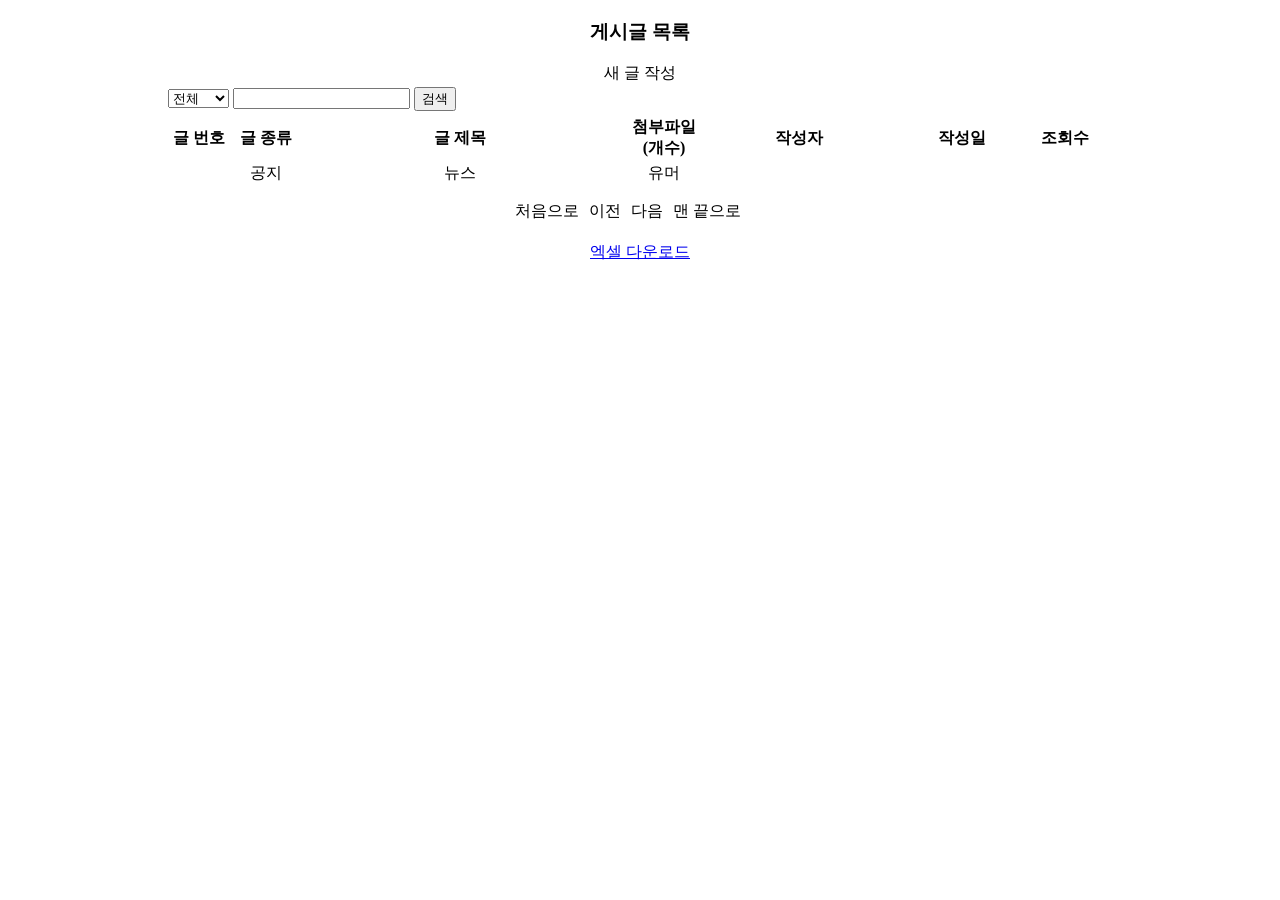
==== src/main/resources/templates/board/getBoardList.html @ fcd4c21a "230512 엑셀다운로드 실패" ====
<!DOCTYPE html>
<html lang="ko"
	  xmlns:th="http://www.thymeleaf.org"
	  xmlns:layout="http://www.ultraq.net.nz/thymeleaf/layout"
	  layout:decorate="~{layouts/layout}">
	 
	 <head>
		 <th:block layout:fragment="script">
			 <script th:inline="javascript">
				 const pageNumber = /*[[${pageDTO.cri.pageNum}]]*/;
				 const startNum = /*[[${pageDTO.cri.startNum}]]*/;
				 $(function() {
					 $(".pagination a").on("click", function(e) {
						 e.preventDefault();
						 
						 $("input[name='pageNum']").val($(this).attr("data-pagingPage"));
						 $("#searchForm").submit();
					 })
					 
					 $("#btnSearch").on("click", function() {
						 $("#input[name='pageNum']").val(1);
						 $("#searchForm").submit();
					 })
					 console.log("startNum: " + startNum);
					 console.log("pageNum: " + pageNumber);
					 
				 });
			 </script>
		 </th:block>
		 <th:block layout:fragment="css">
			 <link rel="stylesheet" th:href="@{/css/getBoardList.css}"/>
			 <link rel="stylesheet" th:href="@{/css/style.css}"/>
			 <style>				 
				 .wrapper {
					 width: 100%;
					 text-align: center;
					 height: 450px;
				 }
				 
				 .tableWrap {
					 display: inline-block;
				 }
				 
				 #boardTable {
					 width: 950px;
				 }
				 
				 .boardNo {
					 width: 7%;
				 }
				 
				 .category {
					 width: 7%;
				 }
				 
				 .boardTitle {
					 width: 35%;
				 }
				 
				 .fileCnt {
					 width: 9%;
				 }
				 
				 .boardWriter {
					 width: 20%;
				 }
				 
				 .boardRegdate {
					 width: 15%;
				 }
				 
				 .boardCnt {
					 width: 7%;
				 }
				 
				 .numPage {
					 text-align: center;
					 width: 100%;
				 }
				 
				 .pagination {
					 width: 100%;
					 list-style: none;
					 margin-left: 300px;
				 }
				 
				 .pagination a {
					 color: black;
					 text-decoration: none;
				 }
				 
				 .pagination_button {
					 float: left;
					 margin-left: 5px;
				 }
				 
				 .pagination li {
					 margin: -20px 0 20px 10px;
				 }
				 
				 .floor {
					 clear: both;
				 }
			 </style>
		 </th:block>
	 </head>
	 <body
		 <div layout:fragment="content">
			 <div class="wrapper">
				 <div class="topMent">
					 <h3>게시글 목록</h3>
					 <a th:href="@{/board/insertBoard}" id="btnWrite">새 글 작성</a>					 
				 </div>
				 <div class="tableWrap">
					 <form id="searchForm" action="/board/boardList" method="post">
						 <input type="hidden" name="pageNum" th:value="${pageDTO.cri.pageNum}">
						 <input type="hidden" name="amount" th:value="${pageDTO.cri.amount}"> 
						 <table>
							 <tr>
								 <td>
									 <select name="searchCondition">
										 <option value="ALL" th:selected="${searchCondition == 'ALL'}">전체</option>
										 <option value="TITLE" th:selected="${searchCondition == 'TITLE'}">제목</option>
										 <option value="CONTENT" th:selected="${searchCondition == 'CONTENT'}">내용</option>
										 <option value="WRITER" th:selected="${searchCondition == 'WRITER'}">작성자</option>
									 </select>
									 <input type="text" name="searchKeyword" th:value="${searchKeyword}">
									 <button type="button" id="btnSearch">검색</button>
								 </td>
							 </tr>
						 </table>
					 </form>
					 <table id="boardTable">
						 <tr>
							 <th class="boardNo">글 번호</th>
							 <th class="category">글 종류</th>
							 <th class="boardTitle">글 제목</th>
							 <th class="fileCnt">첨부파일(개수)</th>
							 <th class="boardWriter">작성자</th>
							 <th class="boardRegdate">작성일</th>
							 <th class="boardCnt">조회수</th>
						 </tr>
						 <tr th:each="board: ${getBoardList}">
							 <td th:text="${board.boardNo}"></td>
							 <td th:if="${board.cateNo == 0}">공지</td>
							 <td th:if="${board.cateNo == 1}">뉴스</td>
							 <td th:if="${board.cateNo == 2}">유머</td>
							 <td>
								 <a th:text="${board.boardTitle}" th:href="@{/board/updateBoardCnt/{boardNo} (boardNo=${board.boardNo})}"></a>
							 </td>
							 <td th:text="${board.fileNoCnt}"></td>
							 <td th:if="${board.boardPw == null && board.userRole != 'ADMIN'}" th:text="${board.boardWriter}"></td>
							 <td th:if="${board.boardPw != null}" th:text="${'[비회원] ' + board.boardWriter}"></td>
							 <td th:if="${board.userRole == 'ADMIN'}" th:text="${'[관리자] ' + board.boardWriter}"></td>
							 <td th:text="${board.boardRegdate eq null ? '' : #strings.substring(board.boardRegdate, 0, 10)}"></td>
							 <td th:text="${board.boardCnt}"></td>
						 </tr>
					 </table>
					 <br/>
					 <div class="numPage">
						 <ul class="pagination" th:if="${getBoardList.size > 0}">
							 <li th:if="${pageDTO.prev}" class="pagination_button btnFirst">
								 <a href="1" class="btnPage" th:attr="data-pagingPage=1">처음으로</a>
							 </li>
							 <li th:if="${pageDTO.prev}" class="pagination_button btnPrev">
								 <a th:href="@{'/board/boardList?page=' + ${pageDTO.cri.pageNum - 1}}"
								 	class="btnPage" th:attr="data-pagingPage=${pageDTO.cri.pageNum - 1}">이전</a>
							 </li>
							 <li th:each="page : ${#numbers.sequence(pageDTO.startPage, pageDTO.endPage)}" class="pagination_button">
								 <a th:href="@{'/board/boardList?page=' + ${page}}" th:text="${page}"
								 	class="btnPage" th:attr="data-pagingPage=${page}"></a>
							 </li>
							 <li th:if="${pageDTO.next}" class="pagination_button">
								 <a th:href="@{'/board/boardList?page=' + ${pageDTO.cri.pageNum + 1}}"
								 	class="btnPage" th:attr="data-pagingPage=${pageDTO.cri.pageNum + 1}">다음</a>
							 </li>	
							 <li th:if="${pageDTO.next}" class="pagination_button">
								 <a th:href="@{'/board/boardList?page=' + ${pageDTO.endPage}}"
								 	class="btnPage" th:attr="data-pagingPage=${pageDTO.endPage}">맨 끝으로</a>
							 </li>				 
						 </ul>
					 </div> 
				 </div>
				 <div class="excelDown">
					 <a href="@{'/board/excelDown'}" class="btnExcel" target="_blank" id="excelDown">엑셀 다운로드</a>
				 </div>
				 
				 <br class="floor"/>
			 </div>
		 </div>
	 </body>
</html>
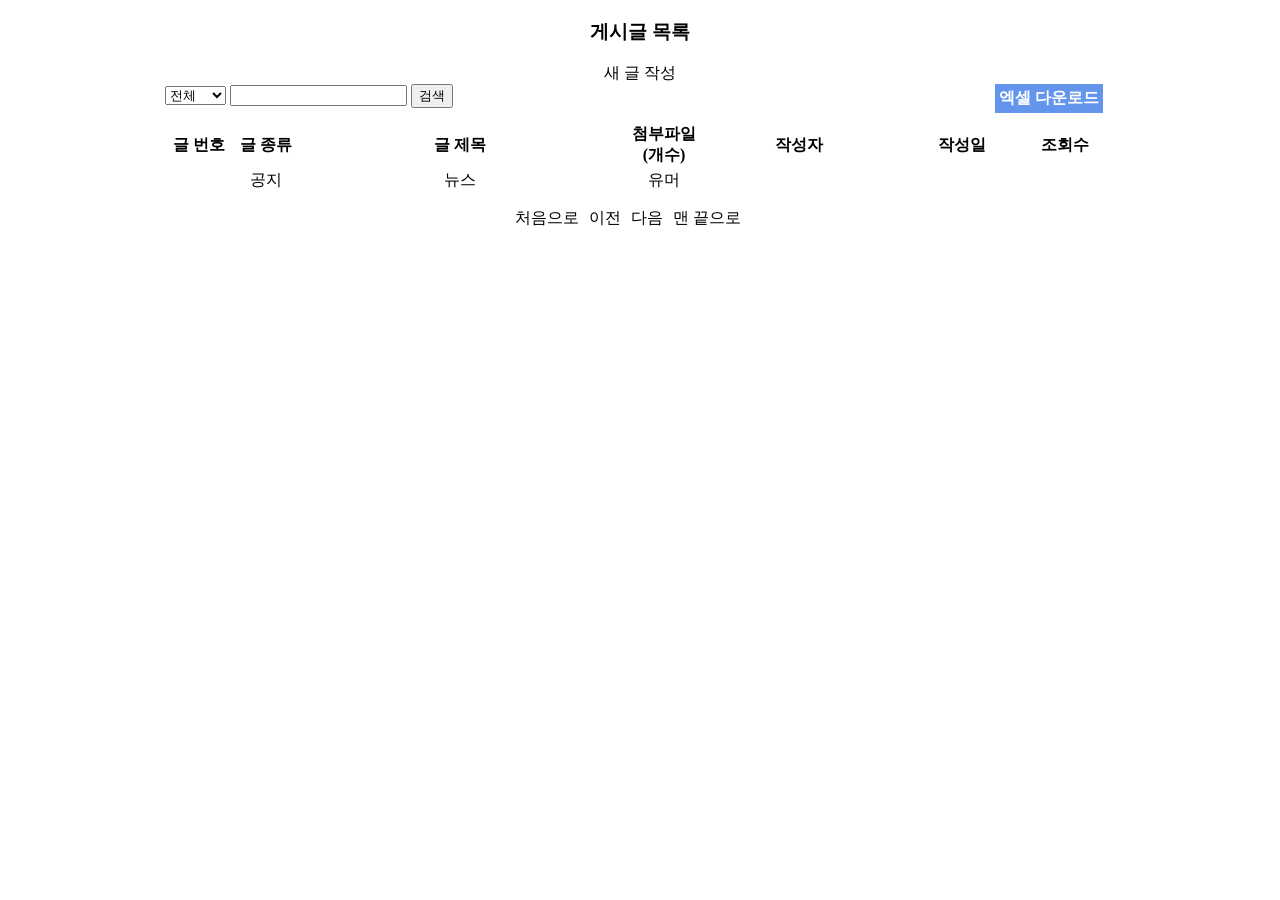
==== commit 63236e71: "230515 게시글 전체 엑셀다운로드, 현재페이지css" ====
--- a/src/main/resources/templates/board/getBoardList.html
+++ b/src/main/resources/templates/board/getBoardList.html
@@ -9,10 +9,12 @@
 			 <script th:inline="javascript">
 				 const pageNumber = /*[[${pageDTO.cri.pageNum}]]*/;
 				 const startNum = /*[[${pageDTO.cri.startNum}]]*/;
+				 const endPage = /*[[${pageDTO.displayPageNum}]]*/;
 				 $(function() {
 					 $(".pagination a").on("click", function(e) {
 						 e.preventDefault();
 						 
+						 console.log(pageNumber);
 						 $("input[name='pageNum']").val($(this).attr("data-pagingPage"));
 						 $("#searchForm").submit();
 					 })
@@ -21,8 +23,6 @@
 						 $("#input[name='pageNum']").val(1);
 						 $("#searchForm").submit();
 					 })
-					 console.log("startNum: " + startNum);
-					 console.log("pageNum: " + pageNumber);
 					 
 				 });
 			 </script>
@@ -41,6 +41,10 @@
 					 display: inline-block;
 				 }
 				 
+				 #searchForm {
+					 float: left;
+				 }
+				 
 				 #boardTable {
 					 width: 950px;
 				 }
@@ -96,6 +100,29 @@
 				 
 				 .pagination li {
 					 margin: -20px 0 20px 10px;
+				 }
+				 
+				 .active {
+					 font-weight: 800;
+				 }
+				 
+				 .excelDown {
+					 display: flex;
+					 margin-left: 830px;
+					 margin-bottom: 8px;
+					 
+				 }
+				 
+				 .btnExcel {
+					 border: 1px solid cornflowerblue;
+					 padding: 3px;
+					 background-color: cornflowerblue;
+					 color: white;
+					 font-weight: 600;
+				 }
+				 
+				 .btnExcel:hover {
+					 color: black;
 				 }
 				 
 				 .floor {
@@ -115,6 +142,7 @@
 					 <form id="searchForm" action="/board/boardList" method="post">
 						 <input type="hidden" name="pageNum" th:value="${pageDTO.cri.pageNum}">
 						 <input type="hidden" name="amount" th:value="${pageDTO.cri.amount}"> 
+						 <input type="hidden" name="displayPageNum" th:value="${pageDTO.displayPageNum}"
 						 <table>
 							 <tr>
 								 <td>
@@ -130,6 +158,9 @@
 							 </tr>
 						 </table>
 					 </form>
+					 <div class="excelDown">
+						 <a th:href="@{'/board/excelDown'}" class="btnExcel" target="_blank" id="excelDown">엑셀 다운로드</a>
+					 </div>
 					 <table id="boardTable">
 						 <tr>
 							 <th class="boardNo">글 번호</th>
@@ -168,7 +199,7 @@
 							 </li>
 							 <li th:each="page : ${#numbers.sequence(pageDTO.startPage, pageDTO.endPage)}" class="pagination_button">
 								 <a th:href="@{'/board/boardList?page=' + ${page}}" th:text="${page}"
-								 	class="btnPage" th:attr="data-pagingPage=${page}"></a>
+								 	th:class="btnPage" th:classappend="${pageDTO.cri.pageNum == page} ? active : ''" th:attr="data-pagingPage=${page}"></a>
 							 </li>
 							 <li th:if="${pageDTO.next}" class="pagination_button">
 								 <a th:href="@{'/board/boardList?page=' + ${pageDTO.cri.pageNum + 1}}"
@@ -181,9 +212,7 @@
 						 </ul>
 					 </div> 
 				 </div>
-				 <div class="excelDown">
-					 <a href="@{'/board/excelDown'}" class="btnExcel" target="_blank" id="excelDown">엑셀 다운로드</a>
-				 </div>
+				 
 				 
 				 <br class="floor"/>
 			 </div>
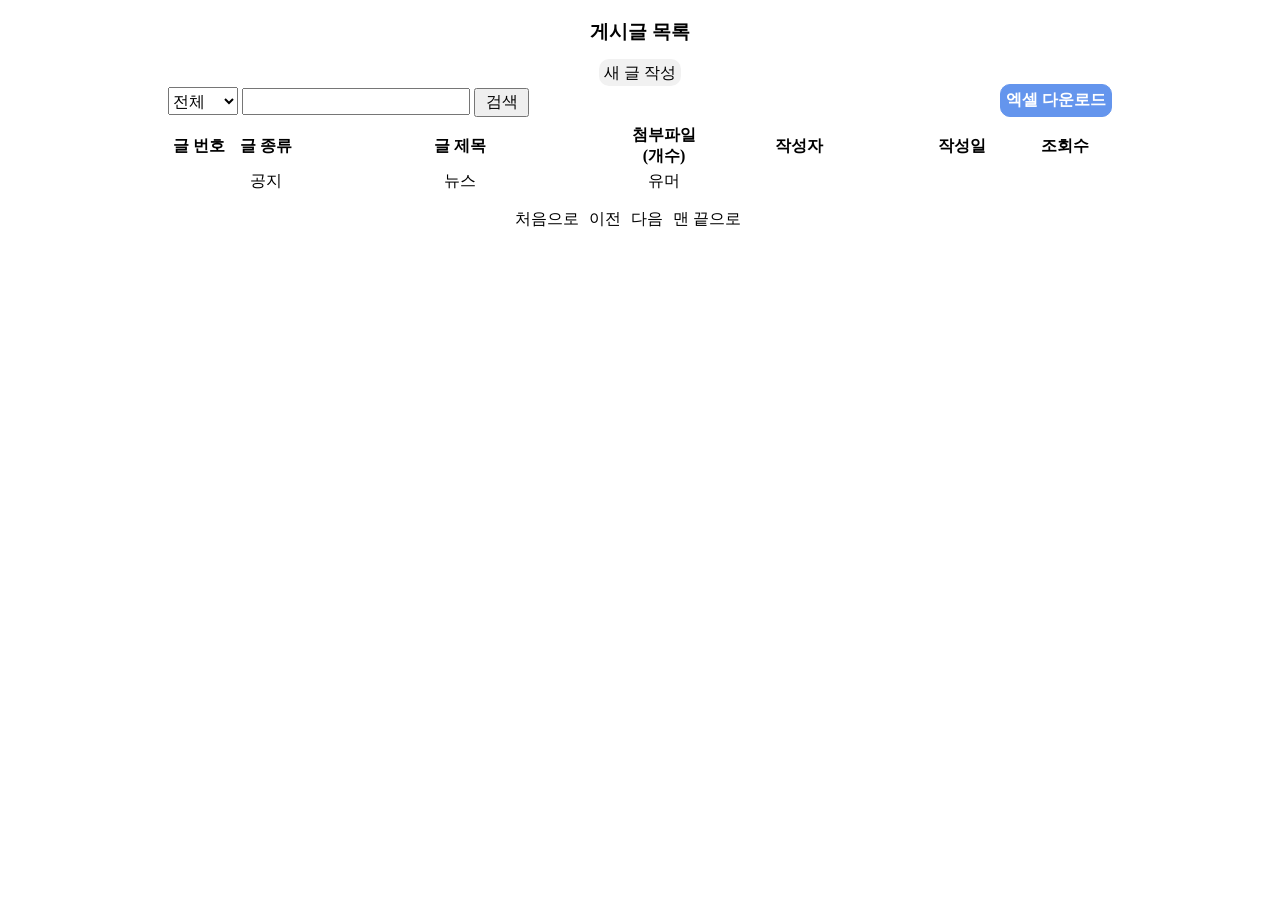
==== commit 1b0bd6a7: "230519" ====
--- a/src/main/resources/templates/board/getBoardList.html
+++ b/src/main/resources/templates/board/getBoardList.html
@@ -24,6 +24,38 @@
 						 $("#searchForm").submit();
 					 })
 					 
+					 var actionForm = $("#actionForm");
+					 
+					 $(".moveGet").on("click", function(e) {
+						e.preventDefault();
+
+						actionForm.append("<input type='hidden' name='boardNo' value='" + $(this).attr("href") + "'>");
+						actionForm.attr("action", $("input[name='boardNo']").val());
+						
+						actionForm.submit(); 
+					 });
+					 
+					$("#btnExcel").on("click", function() {
+						var searchForm = $("#searchForm");
+						var searchCondition = $("select option:selected").val();
+					    var searchKeyword = $("input[name='searchKeyword']").val();
+					    
+					    var searchConditionInput = document.createElement("input");
+					    searchConditionInput.setAttribute("type", "hidden");
+					    searchConditionInput.setAttribute("name", "searchCondition");
+					    searchConditionInput.setAttribute("value", searchCondition);
+					    $(".excelDown").append(searchConditionInput);
+					
+					    var searchKeywordInput = document.createElement("input");
+					    searchKeywordInput.setAttribute("type", "hidden");
+					    searchKeywordInput.setAttribute("name", "searchKeyword");
+					    searchKeywordInput.setAttribute("value", searchKeyword);
+					    $(".excelDown").append(searchKeywordInput);
+					    
+					    $(".excelDown").submit();				    
+					    
+					})
+					 
 				 });
 			 </script>
 		 </th:block>
@@ -37,12 +69,40 @@
 					 height: 450px;
 				 }
 				 
+				 #btnWrite {
+					 padding: 5px;
+					 border-radius: 10px;
+					 background-color: #F1F1F1;
+					 text-decoration: none;
+					 font-size: 1em;
+				 }
+				 
+				 #btnWrite:hover {
+					 color: white;
+					 background-color: black;
+				 }
+				 
 				 .tableWrap {
 					 display: inline-block;
 				 }
 				 
 				 #searchForm {
 					 float: left;
+				 }
+				 
+				 select[name='searchCondition'] {
+					 height: 28px;
+					 font-size: 1em;
+				 }
+				 
+				 input[name='searchKeyword'] {
+					 font-size: 1.1em;
+				 }
+				 
+				 #btnSearch {
+					 height: 29px;
+					 width: 55px;
+					 font-size: 1em;
 				 }
 				 
 				 #boardTable {
@@ -108,17 +168,20 @@
 				 
 				 .excelDown {
 					 display: flex;
-					 margin-left: 830px;
-					 margin-bottom: 8px;
-					 
-				 }
-				 
-				 .btnExcel {
+					 margin-left: 835px;
+					 margin-bottom: 5px;
+					 
+				 }
+				 
+				 #btnExcel {
 					 border: 1px solid cornflowerblue;
-					 padding: 3px;
+					 border-radius: 10px;
+					 padding: 5px;
 					 background-color: cornflowerblue;
 					 color: white;
+					 font-size: 1em;
 					 font-weight: 600;
+					 cursor: pointer;
 				 }
 				 
 				 .btnExcel:hover {
@@ -142,7 +205,8 @@
 					 <form id="searchForm" action="/board/boardList" method="post">
 						 <input type="hidden" name="pageNum" th:value="${pageDTO.cri.pageNum}">
 						 <input type="hidden" name="amount" th:value="${pageDTO.cri.amount}"> 
-						 <input type="hidden" name="displayPageNum" th:value="${pageDTO.displayPageNum}"
+						 <input type="hidden" name="displayPageNum" th:value="${pageDTO.displayPageNum}">
+						 <input type="hidden" name="lastPage" th:value="${pageDTO.lastPage}">
 						 <table>
 							 <tr>
 								 <td>
@@ -158,9 +222,10 @@
 							 </tr>
 						 </table>
 					 </form>
-					 <div class="excelDown">
-						 <a th:href="@{'/board/excelDown'}" class="btnExcel" target="_blank" id="excelDown">엑셀 다운로드</a>
-					 </div>
+					 <form class="excelDown" action="/board/excelDown" method="get">
+						 <button type="button" id="btnExcel">엑셀 다운로드</button>
+<!--						 <a th:href="@{'/board/excelDown'}" class="btnExcel" target="_blank" id="excelDown">엑셀 다운로드</a> -->
+					 </form>
 					 <table id="boardTable">
 						 <tr>
 							 <th class="boardNo">글 번호</th>
@@ -172,12 +237,12 @@
 							 <th class="boardCnt">조회수</th>
 						 </tr>
 						 <tr th:each="board: ${getBoardList}">
-							 <td th:text="${board.boardNo}"></td>
+							 <td class="boardNo" th:text="${board.boardNo}"></td>
 							 <td th:if="${board.cateNo == 0}">공지</td>
 							 <td th:if="${board.cateNo == 1}">뉴스</td>
 							 <td th:if="${board.cateNo == 2}">유머</td>
 							 <td>
-								 <a th:text="${board.boardTitle}" th:href="@{/board/updateBoardCnt/{boardNo} (boardNo=${board.boardNo})}"></a>
+								 <a class="moveGet" th:text="${board.boardTitle}" th:href="@{/board/updateBoardCnt/{boardNo} (boardNo=${board.boardNo}, pageNum=${pageDTO.cri.pageNum}, amount=${pageDTO.cri.amount})}"></a>
 							 </td>
 							 <td th:text="${board.fileNoCnt}"></td>
 							 <td th:if="${board.boardPw == null && board.userRole != 'ADMIN'}" th:text="${board.boardWriter}"></td>
@@ -185,9 +250,13 @@
 							 <td th:if="${board.userRole == 'ADMIN'}" th:text="${'[관리자] ' + board.boardWriter}"></td>
 							 <td th:text="${board.boardRegdate eq null ? '' : #strings.substring(board.boardRegdate, 0, 10)}"></td>
 							 <td th:text="${board.boardCnt}"></td>
+							 <form id="actionForm" method="get">
+								 <input type="hidden" name="pageNum" th:value="${pageDTO.cri.pageNum}">
+								 <input type="hidden" name="amount" th:value="${pageDTO.cri.amount}">
+							 </form>
 						 </tr>
 					 </table>
-					 <br/>
+					 <br/>					 
 					 <div class="numPage">
 						 <ul class="pagination" th:if="${getBoardList.size > 0}">
 							 <li th:if="${pageDTO.prev}" class="pagination_button btnFirst">
@@ -206,14 +275,12 @@
 								 	class="btnPage" th:attr="data-pagingPage=${pageDTO.cri.pageNum + 1}">다음</a>
 							 </li>	
 							 <li th:if="${pageDTO.next}" class="pagination_button">
-								 <a th:href="@{'/board/boardList?page=' + ${pageDTO.endPage}}"
-								 	class="btnPage" th:attr="data-pagingPage=${pageDTO.endPage}">맨 끝으로</a>
+								 <a th:href="@{'/board/boardList?page=' + ${pageDTO.lastPage}}"
+								 	class="btnPage" th:attr="data-pagingPage=${pageDTO.lastPage}">맨 끝으로</a>
 							 </li>				 
 						 </ul>
 					 </div> 
-				 </div>
-				 
-				 
+				 </div>	 
 				 <br class="floor"/>
 			 </div>
 		 </div>
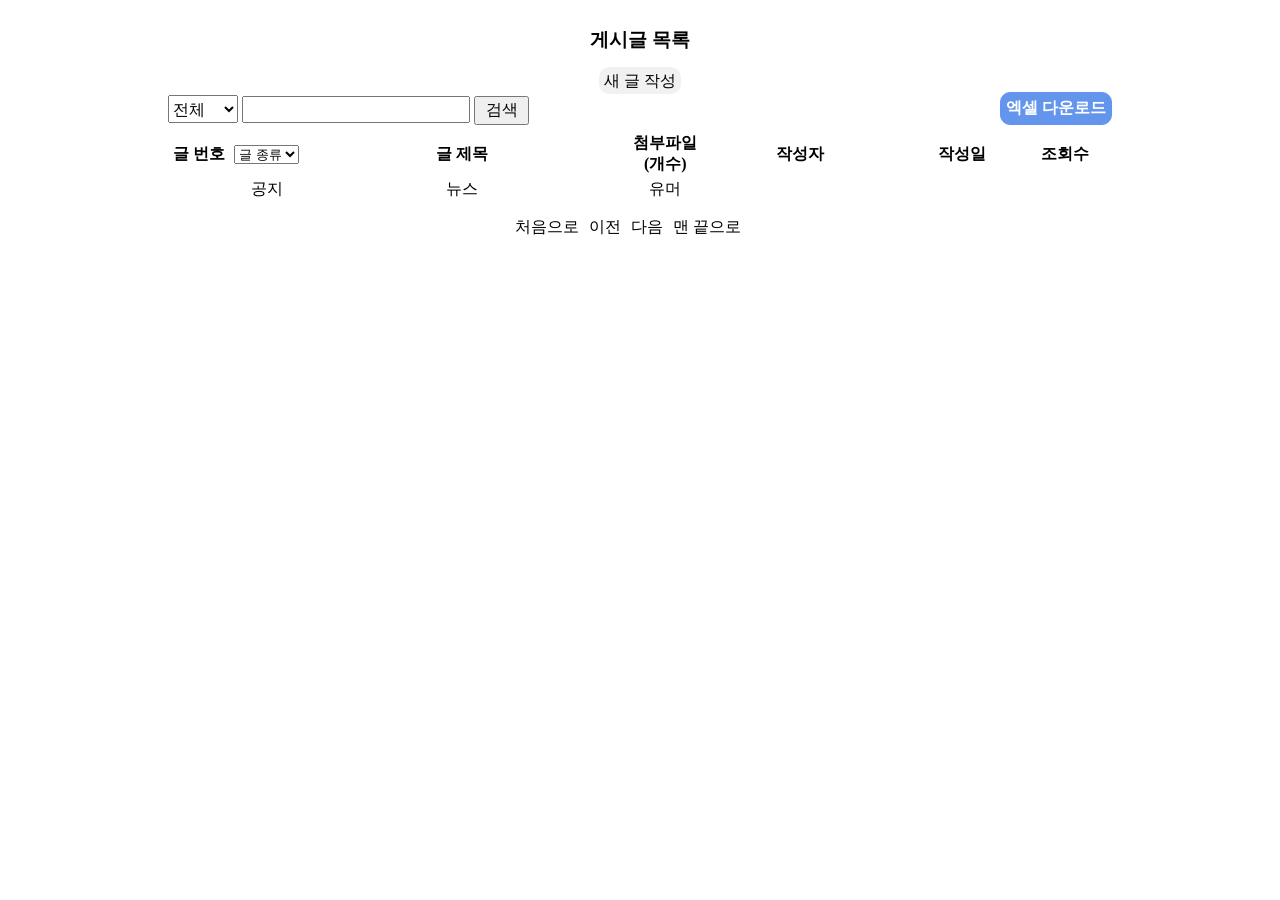
==== commit 4c5fe080: "20230524" ====
--- a/src/main/resources/templates/board/getBoardList.html
+++ b/src/main/resources/templates/board/getBoardList.html
@@ -11,6 +11,7 @@
 				 const startNum = /*[[${pageDTO.cri.startNum}]]*/;
 				 const endPage = /*[[${pageDTO.displayPageNum}]]*/;
 				 $(function() {
+					 
 					 $(".pagination a").on("click", function(e) {
 						 e.preventDefault();
 						 
@@ -20,9 +21,31 @@
 					 })
 					 
 					 $("#btnSearch").on("click", function() {
-						 $("#input[name='pageNum']").val(1);
+						 var searchKeyword = $("input[name='searchKeyword']").val();
+						 var trimedKeyword = "";
+						 						 
+						 $("input[name='pageNum']").val(1);
+						 trimedKeyword = searchKeyword.trim();
+						 $("input[name='searchKeyword']").val(trimedKeyword);
 						 $("#searchForm").submit();
 					 })
+					 
+					 $(document).ready(function() {
+					    $("#categorySelect").change(function() {
+					        var selectedValue = $(this).val(); // 선택된 값 가져오기
+					
+					        $("#boardTable tr").each(function() {
+					            var category = $(this).find(".category").text();
+					
+					            if (selectedValue === "전체" || selectedValue === category) {
+					                $(this).show();
+					            } else {
+					                $(this).hide();
+					            }
+					        });
+					    });
+					});
+					 
 					 
 					 var actionForm = $("#actionForm");
 					 
@@ -66,7 +89,7 @@
 				 .wrapper {
 					 width: 100%;
 					 text-align: center;
-					 height: 450px;
+					 height: 500px;
 				 }
 				 
 				 #btnWrite {
@@ -197,11 +220,11 @@
 	 <body
 		 <div layout:fragment="content">
 			 <div class="wrapper">
-				 <div class="topMent">
-					 <h3>게시글 목록</h3>
-					 <a th:href="@{/board/insertBoard}" id="btnWrite">새 글 작성</a>					 
-				 </div>
 				 <div class="tableWrap">
+					 <div class="topMent">
+						 <h3>게시글 목록</h3>
+						 <a th:href="@{/board/insertBoard}" id="btnWrite">새 글 작성</a>					 
+					 </div>
 					 <form id="searchForm" action="/board/boardList" method="post">
 						 <input type="hidden" name="pageNum" th:value="${pageDTO.cri.pageNum}">
 						 <input type="hidden" name="amount" th:value="${pageDTO.cri.amount}"> 
@@ -224,12 +247,19 @@
 					 </form>
 					 <form class="excelDown" action="/board/excelDown" method="get">
 						 <button type="button" id="btnExcel">엑셀 다운로드</button>
-<!--						 <a th:href="@{'/board/excelDown'}" class="btnExcel" target="_blank" id="excelDown">엑셀 다운로드</a> -->
 					 </form>
 					 <table id="boardTable">
 						 <tr>
 							 <th class="boardNo">글 번호</th>
-							 <th class="category">글 종류</th>
+							 <th class="category">
+					            <select id="categorySelect">
+					                <option selected disabled>글 종류</option>
+					                <option value="전체">전체</option>
+					                <option value="0">공지</option>
+					                <option value="1">뉴스</option>
+					                <option value="2">유머</option>
+					            </select>
+					        </th>
 							 <th class="boardTitle">글 제목</th>
 							 <th class="fileCnt">첨부파일(개수)</th>
 							 <th class="boardWriter">작성자</th>
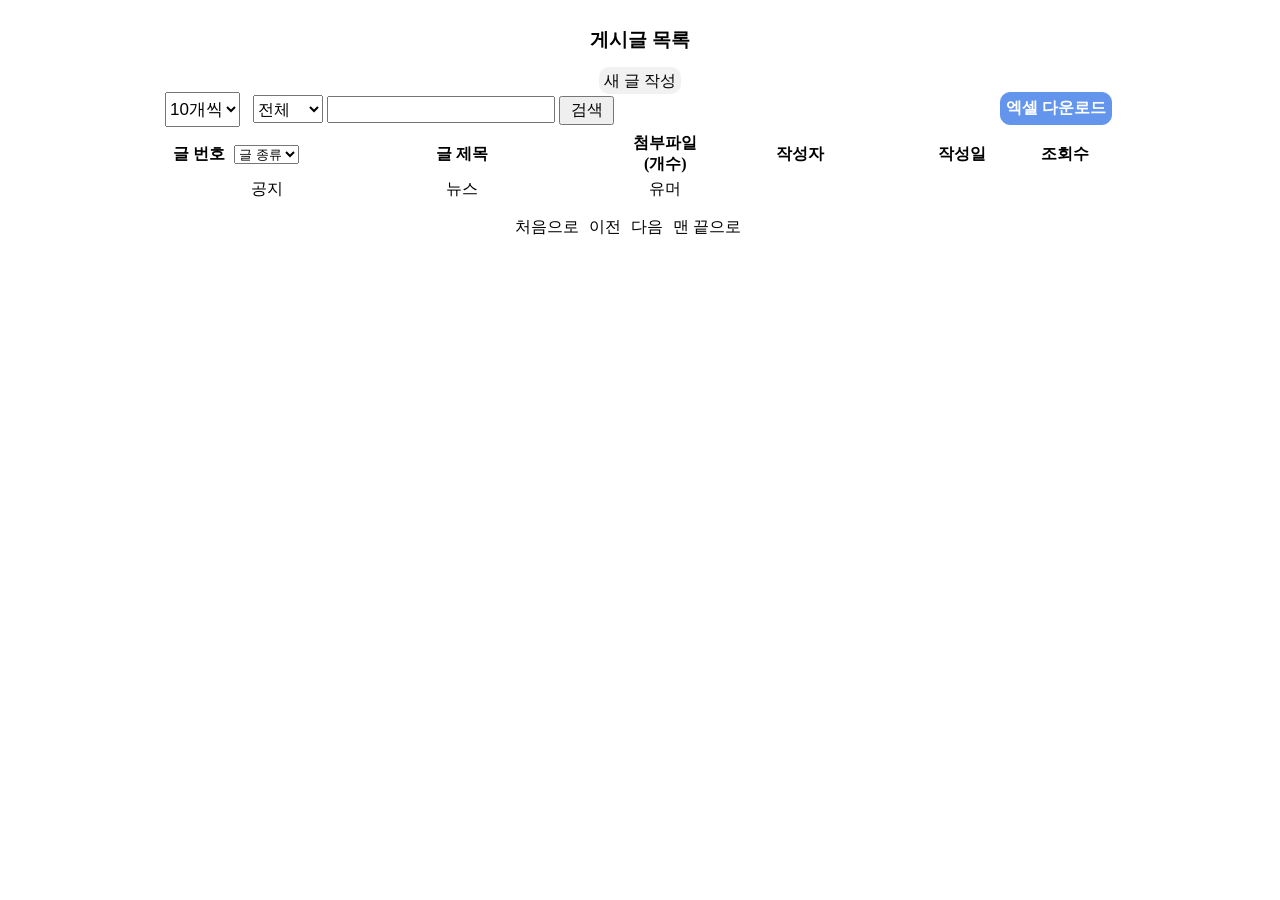
==== commit 83f9a89d: "20230605" ====
--- a/src/main/resources/templates/board/getBoardList.html
+++ b/src/main/resources/templates/board/getBoardList.html
@@ -7,11 +7,15 @@
 	 <head>
 		 <th:block layout:fragment="script">
 			 <script th:inline="javascript">
+				 history.replaceState({}, null, location.pathname);
 				 const pageNumber = /*[[${pageDTO.cri.pageNum}]]*/;
 				 const startNum = /*[[${pageDTO.cri.startNum}]]*/;
 				 const endPage = /*[[${pageDTO.displayPageNum}]]*/;
+				 const getBoardList = /*[[${getBoardList}]]*/;
+				 const amount = /*[[${pageDTO.cri.amount}]]*/;
+				 const boardCateNo = /*[[${boardCateNo}]]*/;
+				 const pageDTO = /*[[${pageDTO}]]*/;
 				 $(function() {
-					 
 					 $(".pagination a").on("click", function(e) {
 						 e.preventDefault();
 						 
@@ -29,30 +33,42 @@
 						 $("input[name='searchKeyword']").val(trimedKeyword);
 						 $("#searchForm").submit();
 					 })
-					 
-					 $(document).ready(function() {
-					    $("#categorySelect").change(function() {
-					        var selectedValue = $(this).val(); // 선택된 값 가져오기
-					
-					        $("#boardTable tr").each(function() {
-					            var category = $(this).find(".category").text();
-					
-					            if (selectedValue === "전체" || selectedValue === category) {
-					                $(this).show();
-					            } else {
-					                $(this).hide();
-					            }
-					        });
+				     
+				     $("#categorySelect").on("change", function() {
+					    $.ajax({
+					      url: '/board/getBoardListByCategory',
+					      type: 'get',
+					      data: {
+					        category: $("#categorySelect").val()/*,
+					        pageNum: pageNumber,
+					        amount: amount,
+					        searchCondition: $("select option:selected").val(),
+					        searchKeyword: $("input[name='searchKeyword']").val()*/
+					      },
+					      success: function(response) {
+					        // 서버에서 받은 응답 데이터를 이용하여 테이블 업데이트
+					        updateBoardTable(response);
+					        
+					        $(".originPaging").css("display", "none");
+					      },
+					      error: function(xhr, status, error) {
+					        // 오류 처리
+					        console.log("AJAX 오류: " + status + ", " + error);
+					      }
 					    });
-					});
-					 
-					 
+					  });
+
 					 var actionForm = $("#actionForm");
 					 
 					 $(".moveGet").on("click", function(e) {
 						e.preventDefault();
+						
+						var searchKeyword = $("input[name='searchKeyword']").val();
+					    var trimedKeyword =  searchKeyword.trim();
 
 						actionForm.append("<input type='hidden' name='boardNo' value='" + $(this).attr("href") + "'>");
+						actionForm.append("<input type='hidden' name='searchCondition' value='" + $("select[name='searchCondition'] option:selected").val() + "'>");
+						actionForm.append("<input type='hidden' name='searchKeyword' value='" + trimedKeyword + "'>");
 						actionForm.attr("action", $("input[name='boardNo']").val());
 						
 						actionForm.submit(); 
@@ -60,8 +76,9 @@
 					 
 					$("#btnExcel").on("click", function() {
 						var searchForm = $("#searchForm");
-						var searchCondition = $("select option:selected").val();
+						var searchCondition = $("select[name='searchCondition'] option:selected").val();
 					    var searchKeyword = $("input[name='searchKeyword']").val();
+					    var trimedKeyword = searchKeyword.trim();
 					    
 					    var searchConditionInput = document.createElement("input");
 					    searchConditionInput.setAttribute("type", "hidden");
@@ -72,14 +89,154 @@
 					    var searchKeywordInput = document.createElement("input");
 					    searchKeywordInput.setAttribute("type", "hidden");
 					    searchKeywordInput.setAttribute("name", "searchKeyword");
-					    searchKeywordInput.setAttribute("value", searchKeyword);
+					    searchKeywordInput.setAttribute("value", trimedKeyword);
 					    $(".excelDown").append(searchKeywordInput);
 					    
 					    $(".excelDown").submit();				    
 					    
 					})
-					 
+					
+					
+					if($(".boardListCnt").val() == 20) {
+						$(".wrapper").css("height", "730px");
+					} else if($(".boardListCnt").val() == 30) {
+						$(".wrapper").css("height", "980px");
+					}
+				 
 				 });
+				 
+				 function updateBoardTable(data) {
+					  // 테이블 업데이트를 위해 tbody 요소를 선택
+					  let tbody = $("#boardTable tbody");
+					  let table = $("#boardTable");
+					  console.log(data.length);
+					  
+					  var searchCondition = $("select[name='searchCondition'] option:selected").val();
+					  var searchKeyword = $("input[name='searchKeyword']").val();
+					  var trimedKeyword = searchKeyword.trim();
+					  
+					  // 기존 테이블 내용 삭제
+					  tbody.empty();
+					  
+					  
+					    let titles = `
+					    <tr>
+							 <th class="boardNo">글 번호</th>
+							 <th class="category">
+					            <select id="categorySelect">
+					                <option selected disabled>글 종류</option>
+					                <option value="3">전체</option>
+					                <option value="0">공지</option>
+					                <option value="1">뉴스</option>
+					                <option value="2">유머</option>
+					            </select>
+					         </th>
+							 <th class="boardTitle">글 제목</th>
+							 <th class="fileCnt">첨부파일(개수)</th>
+							 <th class="boardWriter">작성자</th>
+							 <th class="boardRegdate">작성일</th>
+							 <th class="boardCnt">조회수</th>
+						 </tr>
+					    `;
+					    
+					    tbody.append(titles);
+					    
+					    // getBoardList 배열을 순회하며 테이블의 각 행을 생성합니다.
+						for (var i = 0; i < data.length; i++) {
+						  var board = data[i];
+						  						
+						  // 새로운 tr 요소를 생성합니다.
+					 	  var tr = document.createElement("tr");
+				
+						  // tr에 th, td 요소를 추가하여 행을 구성합니다.
+						  tr.innerHTML = `
+						    <td class="boardNo">${board.boardNo}</td>
+						    <td>${board.cateNo == 0 ? "공지" : board.cateNo == 1 ? "뉴스" : board.cateNo == 2 ? "유머" : "전체"}</td>
+						    <td>
+						      <a class="moveGet" href="/board/updateBoardCnt/${board.boardNo}?pageNum=${pageNumber}&amount=${amount}&searchCondition=${searchCondition}&searchKeyword=${trimedKeyword}">
+						        ${board.boardTitle}
+						      </a>
+						    </td>
+						    <td>${board.fileNoCnt}</td>
+						    <td>${board.boardPw == null && board.userRole != 'ADMIN' ? board.boardWriter : board.boardPw != null ? '[비회원] ' + board.boardWriter : board.userRole == 'ADMIN' ? '[관리자] ' + board.boardWriter : ""}</td>
+						    <td>${board.boardRegdate == null ? "" : board.boardRegdate.substring(0, 10)}</td>
+						    <td>${board.boardCnt}</td>
+						    <form id="actionForm" method="get">
+								 <input type="hidden" name="pageNum" value="${pageNumber}">
+								 <input type="hidden" name="amount" value="${amount}">
+							 </form>
+						  `;
+						
+						  // 생성한 tr 요소를 tbody에 추가합니다.
+						  tbody.append(tr);
+						}
+						// pageDTO를 그대로 갖고오면 안되고 여기서 따로 설정을 해서 써야하는 듯하다..
+						
+						
+						
+						let pagingPart = `
+								<br/>
+								<div class="numPage">
+									<ul class="pagination">
+							`;
+						
+						if(pageDTO.prev) {
+							pagingPart += `
+									<li class="pagination_button btnFirst">
+										<a href="1" class="btnpage" data-pagingPage="1">처음으로</a>
+									</li>
+									<li class="pagination_button btnPrev">
+										<a href="/board/boardList?page=${pageNumber - 1}" class="btnPage" data-pagingPage="${pageNumber - 1}">이전</a>
+									</li>
+								`;
+						}
+						
+						console.log("startPage: " + pageDTO.startPage + ", pageNumber: " + pageNumber);
+						for(let i = pageDTO.startPage; i <= endPage; i++) {
+							if(pageNumber == i) {
+								pagingPart += `
+									<li class="pagination_button">
+										<a href="/board/boardList?page=${i}" class="btnPage active" data-pagingPage="${i}">${i}</a>
+									</li>
+								`;
+							} else {
+								pagingPart += `
+									<li class="pagination_button">
+										<a href="/board/boardList?page=${i}" class="btnPage" data-pagingPage="${i}">${i}</a>
+									</li>
+								`;
+								
+							}							
+						}
+						
+						if(pageDTO.next) {
+							pagingPart += `
+								<li class="pagination_button">
+									<a href="/board/boardList?page=${pageNumber + 1}" class="btnPage" data-pagingPage="${pageNumber + 1}">다음</a>
+								</li>
+								<li class=pagination_button>
+									<a href="/board/boardList?page=${pageDTO.lastPage}" class="btnpage" data-pagingPage="${pageDTO.lastPage}">맨 끝으로</a>
+								</li>
+							`;
+						}
+						
+						pagingPart += `
+							</ul>
+						</div>
+						`;
+						
+						
+						table.after(pagingPart);
+				}
+				  
+				  function fnBoardListCnt() {
+					  let pagingAmount = $(".boardListCnt option:selected").val();
+					  let searchCondition = $("select[name='searchCondition'] option:selected").val();
+					  let keyword = $("input[name='searchKeyword']").val();
+					  let trimedKeyword = keyword.trim();
+					  
+					  location.href = '/board/boardList?pageNum=1&amount=' + pagingAmount + "&searchCondition=" + searchCondition + "&searchKeyword=" + trimedKeyword;
+				  }
 			 </script>
 		 </th:block>
 		 <th:block layout:fragment="css">
@@ -107,6 +264,13 @@
 				 
 				 .tableWrap {
 					 display: inline-block;
+				 }
+				 
+				 .boardListCnt {
+					 float: left;
+					 margin-right: 10px;
+					 font-size: 17px;
+					 height: 35px;
 				 }
 				 
 				 #searchForm {
@@ -225,6 +389,11 @@
 						 <h3>게시글 목록</h3>
 						 <a th:href="@{/board/insertBoard}" id="btnWrite">새 글 작성</a>					 
 					 </div>
+					 <select name="amount" class="boardListCnt" onchange="fnBoardListCnt()">
+						 <option value="10" th:selected="${pageDTO.cri.amount == 10}">10개씩</option>
+						 <option value="20" th:selected="${pageDTO.cri.amount == 20}">20개씩</option>
+						 <option value="30" th:selected="${pageDTO.cri.amount == 30}">30개씩</option>
+					 </select>
 					 <form id="searchForm" action="/board/boardList" method="post">
 						 <input type="hidden" name="pageNum" th:value="${pageDTO.cri.pageNum}">
 						 <input type="hidden" name="amount" th:value="${pageDTO.cri.amount}"> 
@@ -249,17 +418,17 @@
 						 <button type="button" id="btnExcel">엑셀 다운로드</button>
 					 </form>
 					 <table id="boardTable">
-						 <tr>
+						 <tr class="firstTr">
 							 <th class="boardNo">글 번호</th>
 							 <th class="category">
 					            <select id="categorySelect">
 					                <option selected disabled>글 종류</option>
-					                <option value="전체">전체</option>
+					                <option value="3">전체</option>
 					                <option value="0">공지</option>
 					                <option value="1">뉴스</option>
 					                <option value="2">유머</option>
 					            </select>
-					        </th>
+					         </th>
 							 <th class="boardTitle">글 제목</th>
 							 <th class="fileCnt">첨부파일(개수)</th>
 							 <th class="boardWriter">작성자</th>
@@ -272,7 +441,7 @@
 							 <td th:if="${board.cateNo == 1}">뉴스</td>
 							 <td th:if="${board.cateNo == 2}">유머</td>
 							 <td>
-								 <a class="moveGet" th:text="${board.boardTitle}" th:href="@{/board/updateBoardCnt/{boardNo} (boardNo=${board.boardNo}, pageNum=${pageDTO.cri.pageNum}, amount=${pageDTO.cri.amount})}"></a>
+								 <a class="moveGet" th:text="${board.boardTitle}" th:href="@{/board/updateBoardCnt/{boardNo} (boardNo=${board.boardNo}, pageNum=${pageDTO.cri.pageNum}, amount=${pageDTO.cri.amount}, searchCondition=${searchCondition}, searchKeyword=${searchKeyword})}"></a> 
 							 </td>
 							 <td th:text="${board.fileNoCnt}"></td>
 							 <td th:if="${board.boardPw == null && board.userRole != 'ADMIN'}" th:text="${board.boardWriter}"></td>
@@ -287,7 +456,7 @@
 						 </tr>
 					 </table>
 					 <br/>					 
-					 <div class="numPage">
+					 <div class="numPage originPaging">
 						 <ul class="pagination" th:if="${getBoardList.size > 0}">
 							 <li th:if="${pageDTO.prev}" class="pagination_button btnFirst">
 								 <a href="1" class="btnPage" th:attr="data-pagingPage=1">처음으로</a>
